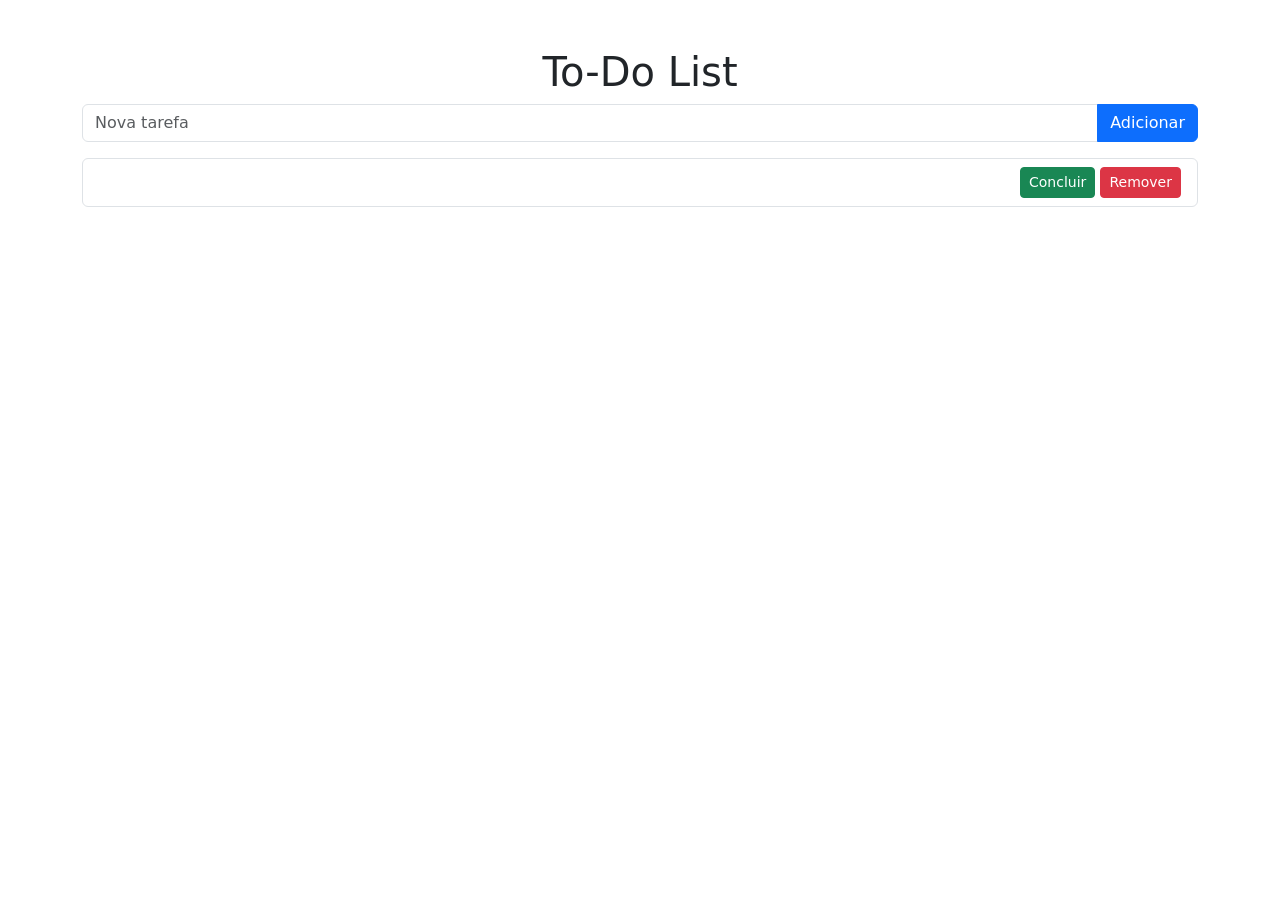
==== src/main/resources/templates/index.html @ d25d417a "Initial commit" ====
<!DOCTYPE html>
<html xmlns:th="http://www.thymeleaf.org">
<head>
  <title>To-Do List</title>
  <link rel="stylesheet" href="https://cdn.jsdelivr.net/npm/bootstrap@5.3.0/dist/css/bootstrap.min.css">
  <link rel="stylesheet" href="/styles.css">
</head>
<body>
<div class="container mt-5">
  <h1 class="text-center">To-Do List</h1>
  <form action="/tasks/add" method="post" class="mb-3">
    <div class="input-group">
      <input type="text" name="description" class="form-control" placeholder="Nova tarefa" required>
      <button type="submit" class="btn btn-primary">Adicionar</button>
    </div>
  </form>

  <ul class="list-group">
    <li th:each="task : ${tasks}" class="list-group-item d-flex justify-content-between align-items-center">
      <span th:text="${task.description}" th:class="${task.completed} ? 'text-decoration-line-through' : ''"></span>
      <div>
        <form action="/tasks/complete" method="post" style="display: inline;">
          <input type="hidden" name="taskId" th:value="${task.id}">
          <button type="submit" class="btn btn-success btn-sm">Concluir</button>
        </form>
        <form action="/tasks/delete" method="post" style="display: inline;">
          <input type="hidden" name="taskId" th:value="${task.id}">
          <button type="submit" class="btn btn-danger btn-sm">Remover</button>
        </form>
      </div>
    </li>
  </ul>
</div>
</body>
</html>
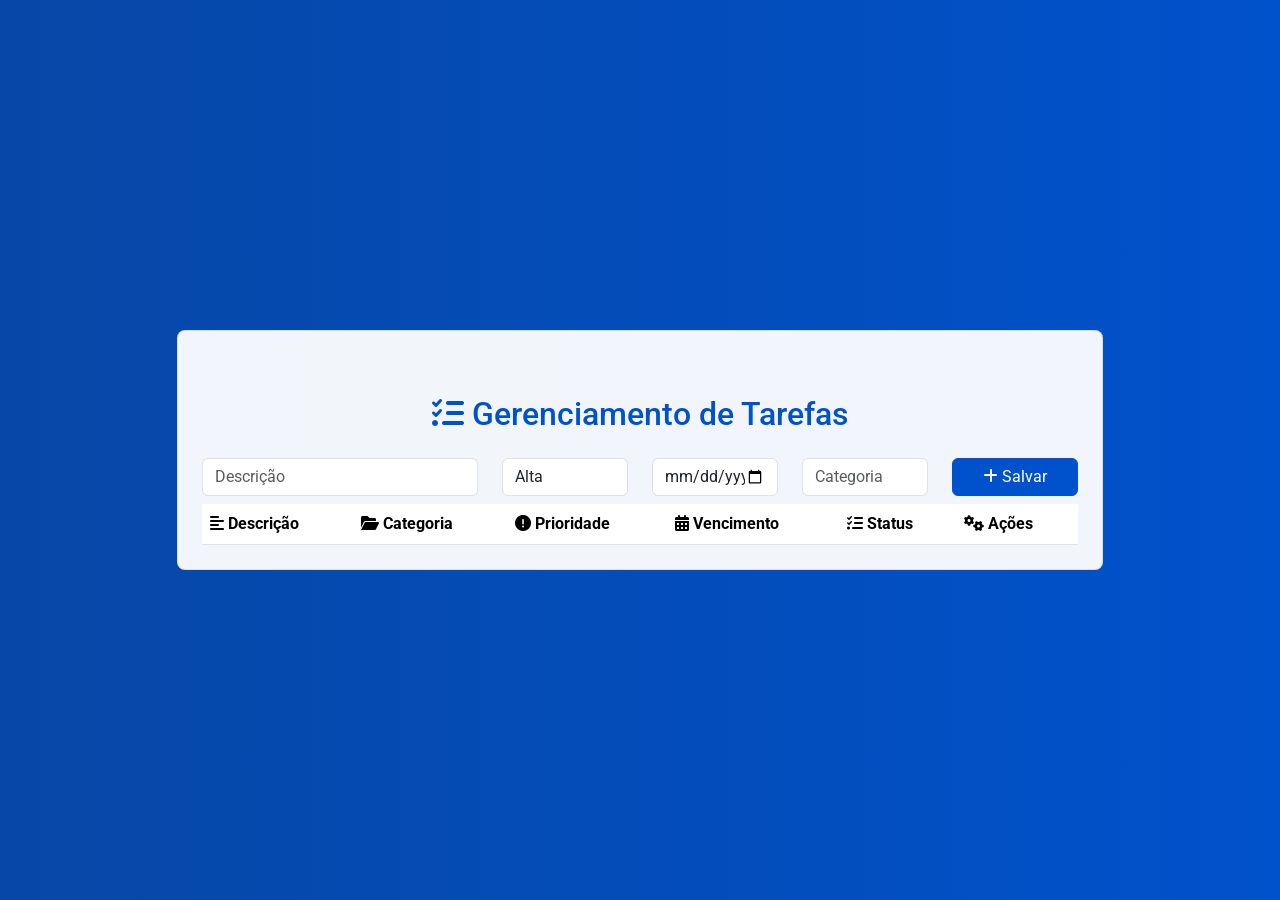
==== commit 0cac80b6: "first commit" ====
--- a/src/main/resources/templates/index.html
+++ b/src/main/resources/templates/index.html
@@ -1,35 +1,391 @@
 <!DOCTYPE html>
-<html xmlns:th="http://www.thymeleaf.org">
+<html lang="en">
 <head>
-  <title>To-Do List</title>
-  <link rel="stylesheet" href="https://cdn.jsdelivr.net/npm/bootstrap@5.3.0/dist/css/bootstrap.min.css">
-  <link rel="stylesheet" href="/styles.css">
+    <meta charset="UTF-8">
+    <meta name="viewport" content="width=device-width, initial-scale=1.0">
+    <title>Gerenciamento de Tarefas</title>
+    <!-- Bootstrap -->
+    <link href="https://cdn.jsdelivr.net/npm/bootstrap@5.3.0-alpha1/dist/css/bootstrap.min.css" rel="stylesheet">
+    <!-- Font Awesome -->
+    <link href="https://cdnjs.cloudflare.com/ajax/libs/font-awesome/6.0.0-beta3/css/all.min.css" rel="stylesheet">
+    <!-- Google Fonts -->
+    <link href="https://fonts.googleapis.com/css2?family=Roboto:wght@400;500;700&display=swap" rel="stylesheet">
+    <style>
+        /* Fonte padrão */
+        body {
+            font-family: 'Roboto', sans-serif;
+        }
+
+        /* Cores inspiradas no estilo do Jira */
+        .gradient-custom-2 {
+            background: linear-gradient(to right, #0747A6, #0052CC); /* Tons de azul */
+        }
+
+        .mask-custom {
+            background: rgba(255, 255, 255, 0.95);
+            border-radius: 0.5em;
+            border: 1px solid rgba(0, 0, 0, 0.1);
+        }
+
+        table {
+            color: #172B4D; /* Azul escuro padrão */
+        }
+
+        .badge-danger {
+            background-color: #DE350B; /* Vermelho Jira */
+        }
+
+        .badge-warning {
+            background-color: #FFAB00; /* Amarelo Jira */
+            color: #000; /* Contraste melhor para amarelo */
+        }
+
+        .badge-success {
+            background-color: #36B37E; /* Verde Jira */
+        }
+
+        /* Alterar os botões */
+        .btn-primary {
+            background-color: #0052CC;
+            border-color: #0052CC;
+        }
+
+        .btn-primary:hover {
+            background-color: #0747A6;
+            border-color: #0747A6;
+        }
+
+        .btn-danger {
+            background-color: #DE350B;
+            border-color: #DE350B;
+        }
+
+        .btn-danger:hover {
+            background-color: #FF5630;
+            border-color: #FF5630;
+        }
+
+        .btn-warning {
+            background-color: #FFAB00;
+            border-color: #FFAB00;
+            color: #000;
+        }
+
+        .btn-warning:hover {
+            background-color: #FFC400;
+            border-color: #FFC400;
+            color: #000;
+        }
+
+        .btn-success {
+            background-color: #36B37E;
+            border-color: #36B37E;
+        }
+
+        .btn-success:hover {
+            background-color: #57D9A3;
+            border-color: #57D9A3;
+        }
+
+        /* Cabeçalho da tabela */
+        thead tr {
+            background-color: #0747A6;
+            color: #fff;
+        }
+
+        tbody tr:hover {
+            background-color: #EAEAEA;
+        }
+
+        h2 {
+            color: #0052CC; /* Azul no título */
+            font-weight: 500;
+        }
+    </style>
 </head>
 <body>
-<div class="container mt-5">
-  <h1 class="text-center">To-Do List</h1>
-  <form action="/tasks/add" method="post" class="mb-3">
-    <div class="input-group">
-      <input type="text" name="description" class="form-control" placeholder="Nova tarefa" required>
-      <button type="submit" class="btn btn-primary">Adicionar</button>
+<section class="vh-100 gradient-custom-2">
+    <div class="container py-5 h-100">
+        <div class="row d-flex justify-content-center align-items-center h-100">
+            <div class="col-md-12 col-xl-10">
+                <div class="card mask-custom">
+                    <div class="card-body p-4">
+                        <div class="text-center pt-3 pb-2">
+                            <h2 class="my-4">
+                                <i class="fas fa-tasks"></i> Gerenciamento de Tarefas
+                            </h2>
+                            <form id="task-form">
+                                <div class="row">
+                                    <div class="col-md-4">
+                                        <input type="text" id="description" class="form-control" placeholder="Descrição" required>
+                                    </div>
+                                    <div class="col-md-2">
+                                        <select id="priority" class="form-control" required>
+                                            <option value="Alta">Alta</option>
+                                            <option value="Média">Média</option>
+                                            <option value="Baixa">Baixa</option>
+                                        </select>
+                                    </div>
+                                    <div class="col-md-2">
+                                        <input type="date" id="dueDate" class="form-control" required>
+                                    </div>
+                                    <div class="col-md-2">
+                                        <input type="text" id="category" class="form-control" placeholder="Categoria" required>
+                                    </div>
+                                    <div class="col-md-2">
+                                        <button type="submit" id="save-button" class="btn btn-primary w-100">
+                                            <i class="fas fa-plus"></i> Salvar
+                                        </button>
+                                    </div>
+                                </div>
+                            </form>
+                        </div>
+                        <table class="table table-striped mb-0">
+                            <thead>
+                            <tr>
+                                <th>
+                                    <i class="fas fa-align-left"></i> Descrição
+                                </th>
+                                <th>
+                                    <i class="fas fa-folder-open"></i> Categoria
+                                </th>
+                                <th>
+                                    <i class="fas fa-exclamation-circle"></i> Prioridade
+                                </th>
+                                <th>
+                                    <i class="fas fa-calendar-alt"></i> Vencimento
+                                </th>
+                                <th>
+                                    <i class="fas fa-tasks"></i> Status
+                                </th>
+                                <th>
+                                    <i class="fas fa-cogs"></i> Ações
+                                </th>
+                            </tr>
+                            </thead>
+                            <tbody id="task-table-body"></tbody>
+                        </table>
+                    </div>
+                </div>
+            </div>
+        </div>
     </div>
-  </form>
-
-  <ul class="list-group">
-    <li th:each="task : ${tasks}" class="list-group-item d-flex justify-content-between align-items-center">
-      <span th:text="${task.description}" th:class="${task.completed} ? 'text-decoration-line-through' : ''"></span>
-      <div>
-        <form action="/tasks/complete" method="post" style="display: inline;">
-          <input type="hidden" name="taskId" th:value="${task.id}">
-          <button type="submit" class="btn btn-success btn-sm">Concluir</button>
-        </form>
-        <form action="/tasks/delete" method="post" style="display: inline;">
-          <input type="hidden" name="taskId" th:value="${task.id}">
-          <button type="submit" class="btn btn-danger btn-sm">Remover</button>
-        </form>
-      </div>
-    </li>
-  </ul>
-</div>
+</section>
+</body>
+</html>
+
+
+<script>
+    document.addEventListener("DOMContentLoaded", () => {
+        const BASE_URL = "http://localhost:8080/api/v1";
+        let isEditing = false;
+        let editingTaskId = null;
+
+        const taskForm = document.getElementById("task-form");
+        const taskTableBody = document.getElementById("task-table-body");
+        const saveButton = document.getElementById("save-button");
+
+        // Função para buscar as tarefas do backend
+        function fetchTasks() {
+            fetch(`${BASE_URL}/findtasks`)
+                .then(response => {
+                    if (!response.ok) {
+                        throw new Error("Erro ao buscar tarefas.");
+                    }
+                    return response.json();
+                })
+                .then(tasks => renderTasks(tasks))
+                .catch(error => {
+                    console.error("Erro ao carregar tarefas:", error);
+                    alert("Não foi possível carregar as tarefas. Tente novamente mais tarde.");
+                });
+        }
+
+        // Renderizar as tarefas no HTML
+        function renderTasks(tasks) {
+            taskTableBody.innerHTML = "";
+            tasks.forEach(task => {
+                const formattedDate = task.dueDate
+                    ? new Date(task.dueDate).toLocaleDateString("pt-BR")
+                    : "Indefinido";
+
+                taskTableBody.innerHTML += `
+                    <tr>
+                        <td>${task.description || "Indefinido"}</td>
+                        <td>${task.category || "Indefinido"}</td>
+                        <td><span class="badge ${getPriorityClass(task.priority)}">${task.priority || "Indefinido"}</span></td>
+                        <td>${formattedDate}</td>
+                        <td>${task.completed ? '<span class="text-success">Concluído</span>' : '<span class="text-danger">Pendente</span>'}</td>
+                        <td>
+                            <button class="btn btn-sm btn-primary edit-task-btn" data-id="${task.id}">Editar</button>
+                            <button class="btn btn-sm btn-danger delete-task-btn" data-id="${task.id}">Excluir</button>
+                            <button class="btn btn-sm btn-${task.completed ? 'warning' : 'success'} toggle-complete-btn" data-id="${task.id}">
+                                ${task.completed ? 'Desmarcar' : 'Concluir'}
+                            </button>
+                        </td>
+                    </tr>`;
+            });
+            bindEventListeners();
+        }
+
+        // Capturar a classe da prioridade
+        function getPriorityClass(priority) {
+            return priority === "Alta" ? "badge-danger" : priority === "Média" ? "badge-warning" : "badge-success";
+        }
+
+        // Adicionar evento nos botões (editar, excluir, concluir)
+        function bindEventListeners() {
+            document.querySelectorAll(".edit-task-btn").forEach(button =>
+                button.addEventListener("click", () => editTask(button.getAttribute("data-id")))
+            );
+            document.querySelectorAll(".delete-task-btn").forEach(button =>
+                button.addEventListener("click", () => deleteTask(button.getAttribute("data-id")))
+            );
+            document.querySelectorAll(".toggle-complete-btn").forEach(button =>
+                button.addEventListener("click", () => toggleComplete(button.getAttribute("data-id")))
+            );
+        }
+
+        // Lidar com o envio do formulário
+        taskForm.addEventListener("submit", event => {
+            event.preventDefault();
+
+            const taskData = {
+                description: document.getElementById("description").value,
+                priority: document.getElementById("priority").value,
+                dueDate: document.getElementById("dueDate").value,
+                category: document.getElementById("category").value,
+                completed: false,
+            };
+
+            if (isEditing) {
+                updateTask(taskData);
+            } else {
+                createTask(taskData);
+            }
+        });
+
+        // Criar tarefas
+        function createTask(taskData) {
+            fetch(`${BASE_URL}`, {
+                method: "POST",
+                headers: { "Content-Type": "application/json" },
+                body: JSON.stringify(taskData)
+            })
+                .then(response => {
+                    if (!response.ok) {
+                        throw new Error("Erro ao criar a tarefa.");
+                    }
+                    return response.json();
+                })
+                .then(() => {
+                    resetForm();
+                    fetchTasks();
+                })
+                .catch(error => {
+                    console.error("Erro ao salvar tarefa:", error);
+                    alert("Erro ao salvar a tarefa.");
+                });
+        }
+
+        // Atualizar tarefas
+        function updateTask(taskData) {
+            fetch(`${BASE_URL}/${editingTaskId}`, {
+                method: "PUT",
+                headers: { "Content-Type": "application/json" },
+                body: JSON.stringify(taskData)
+            })
+                .then(response => {
+                    if (!response.ok) {
+                        throw new Error("Erro ao atualizar tarefa.");
+                    }
+                    return response.json();
+                })
+                .then(() => {
+                    isEditing = false;
+                    editingTaskId = null;
+                    resetForm();
+                    fetchTasks();
+                })
+                .catch(error => {
+                    console.error("Erro ao atualizar tarefa:", error);
+                    alert("Erro ao atualizar a tarefa.");
+                });
+        }
+
+        // Preencher o formulário para edição
+        function editTask(id) {
+    fetch(`${BASE_URL}/findtasks/${id}`)
+        .then(response => {
+            if (!response.ok) {
+                throw new Error("Erro ao buscar informações da tarefa.");
+            }
+            return response.json();
+        })
+        .then(task => {
+            // Aqui formatamos os valores antes de preencher os campos
+            const formattedDescription = task.description
+                ? task.description.trim().replace(/([.?!]\s*)(\w)/g, (_, space, letter) => `${space}${letter.toUpperCase()}`)
+                : "";
+
+            const formattedPriority = task.priority
+                ? task.priority.trim().charAt(0).toUpperCase() + task.priority.slice(1).toLowerCase()
+                : "Média";
+
+            document.getElementById("description").value = formattedDescription;
+            document.getElementById("priority").value = formattedPriority;
+            document.getElementById("dueDate").value = task.dueDate ? task.dueDate.split("T")[0] : "";
+            document.getElementById("category").value = task.category || "";
+
+            // Ajuste para indicar edição
+            isEditing = true;
+            editingTaskId = id;
+
+            const saveButton = document.getElementById("save-button");
+            saveButton.textContent = "Salvar Edição";
+            saveButton.classList.add("btn-warning");
+        })
+        .catch(error => {
+            console.error("Erro ao carregar tarefa:", error);
+            alert("Não foi possível carregar os dados da tarefa para edição.");
+        });
+}
+
+        // Excluir tarefas
+        function deleteTask(id) {
+            fetch(`${BASE_URL}/delete/${id}`, {
+                method: "DELETE"
+            })
+                .then(() => fetchTasks())
+                .catch(error => {
+                    console.error("Erro ao excluir tarefa:", error);
+                    alert("Erro ao excluir a tarefa.");
+                });
+        }
+
+        // Concluir ou desmarcar uma tarefa
+        function toggleComplete(id) {
+            fetch(`${BASE_URL}/complete/${id}`, {
+                method: "POST"
+            })
+                .then(() => fetchTasks())
+                .catch(error => {
+                    console.error("Erro ao marcar tarefa:", error);
+                    alert("Erro ao concluir tarefa.");
+                });
+        }
+
+        // Redefinir o formulário
+        function resetForm() {
+            taskForm.reset();
+            saveButton.textContent = "Salvar";
+            saveButton.classList.remove("btn-warning");
+            isEditing = false;
+            editingTaskId = null;
+        }
+
+        fetchTasks();
+    });
+</script>
 </body>
 </html>
